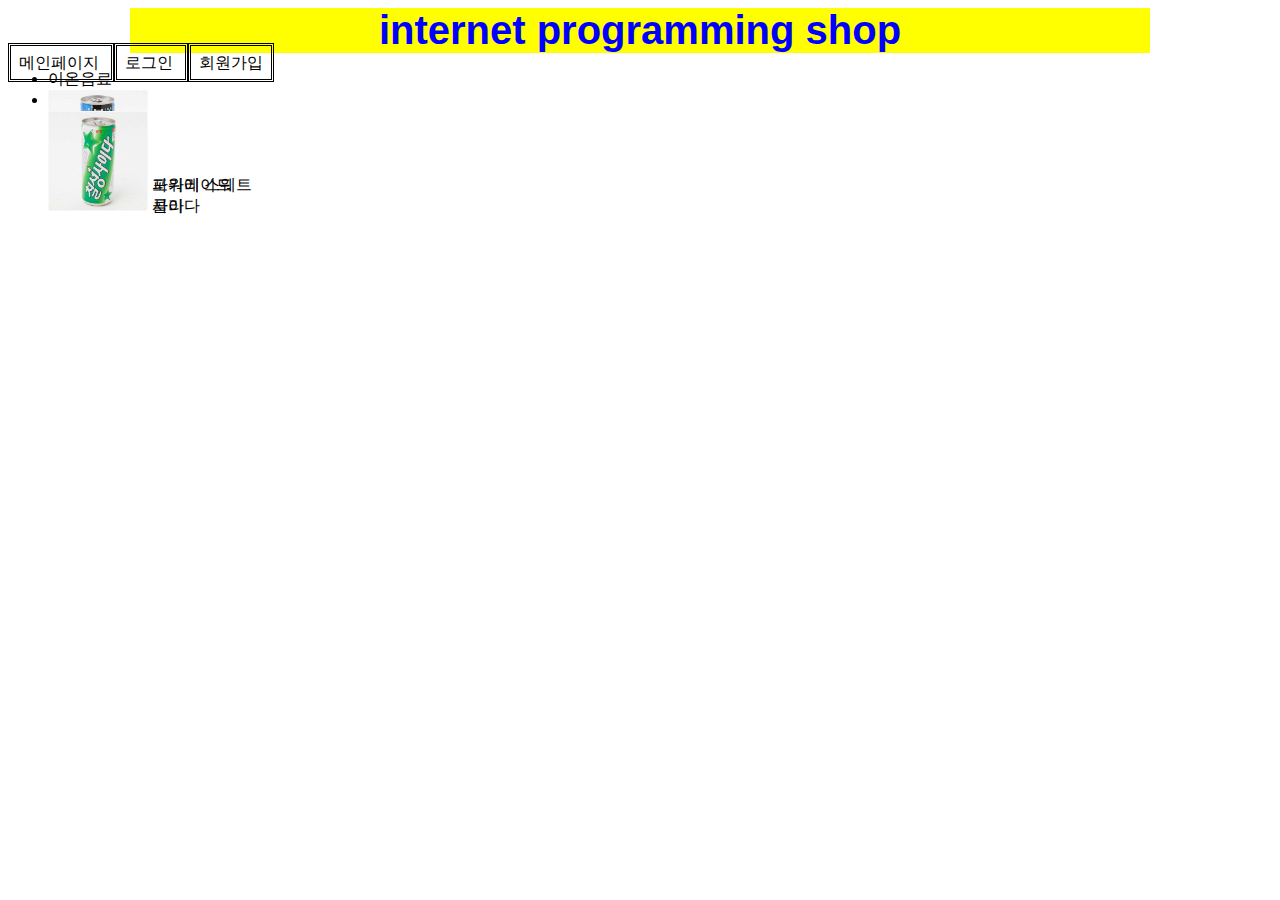
==== LAB3/index.html @ 9dae917e "Add files via upload" ====
<html>
    <head>
        <meta charset = "utf-8">
        <title> 2015213150 김민재 3차과제</title>
        <link rel="stylesheet" href="main.css" />
        
    </head>

    <body>
        <h1> internet programming shop</h1>

        <p>
            <a href = "index.html"> 메인페이지 </a> <a href = "login.html"> 로그인 </a> <a href = "signup.html"> 회원가입 </a>
        </p>
        
        <p>
            <ul>
                <li> 이온음료 </li>
                <p> <img src = "pocari.jpg" width = "100" height = "100" alt = "포카리스웨트 사진"> </img>  포카리 스웨트</p>
                <p> <img src = "powerade.jpg" width = "100" height = "100" alt = "파워에이드 사진"> </img> 파워에이드</p>
                <li> 탄산음료</li>
                <p> <img src = "coke.jpg" width = "100" height = "100" alt = "콜라 사진"> </img> 콜라</p>
                <p> <img src = "cider.jpg" width = "100" height = "100" alt = "사이다 사진"> </img> 사이다</p>
            </ul>
        </p>

    </body>
</html>
---- LAB3/main.css ----
@charset "utf-8";



    

h1 {
    
    width : 1020px;
    margin : 0 auto;
    color : blue;
    background-color : yellow;
    text-align : center;
    font-size : 30pt;
    font-family : sans-serif;
}

p {
    width : 1020px;
    margin : 0 auto;
    position : absolute;
}
p a {
     width : 1020px;
     
     color : black;
     text-align : center;
     margin-bottom : 1em;
     padding : .5em;
     border-style : double;
     text-decoration : none;
    
}

p a:hover {

    
    background-color : aqua;
}

.stress {
    font-size : 20pt;
    font-weight : bold;
}

p input {
   width : 30%;
   height : 3%;
   border-style : dotted;
}
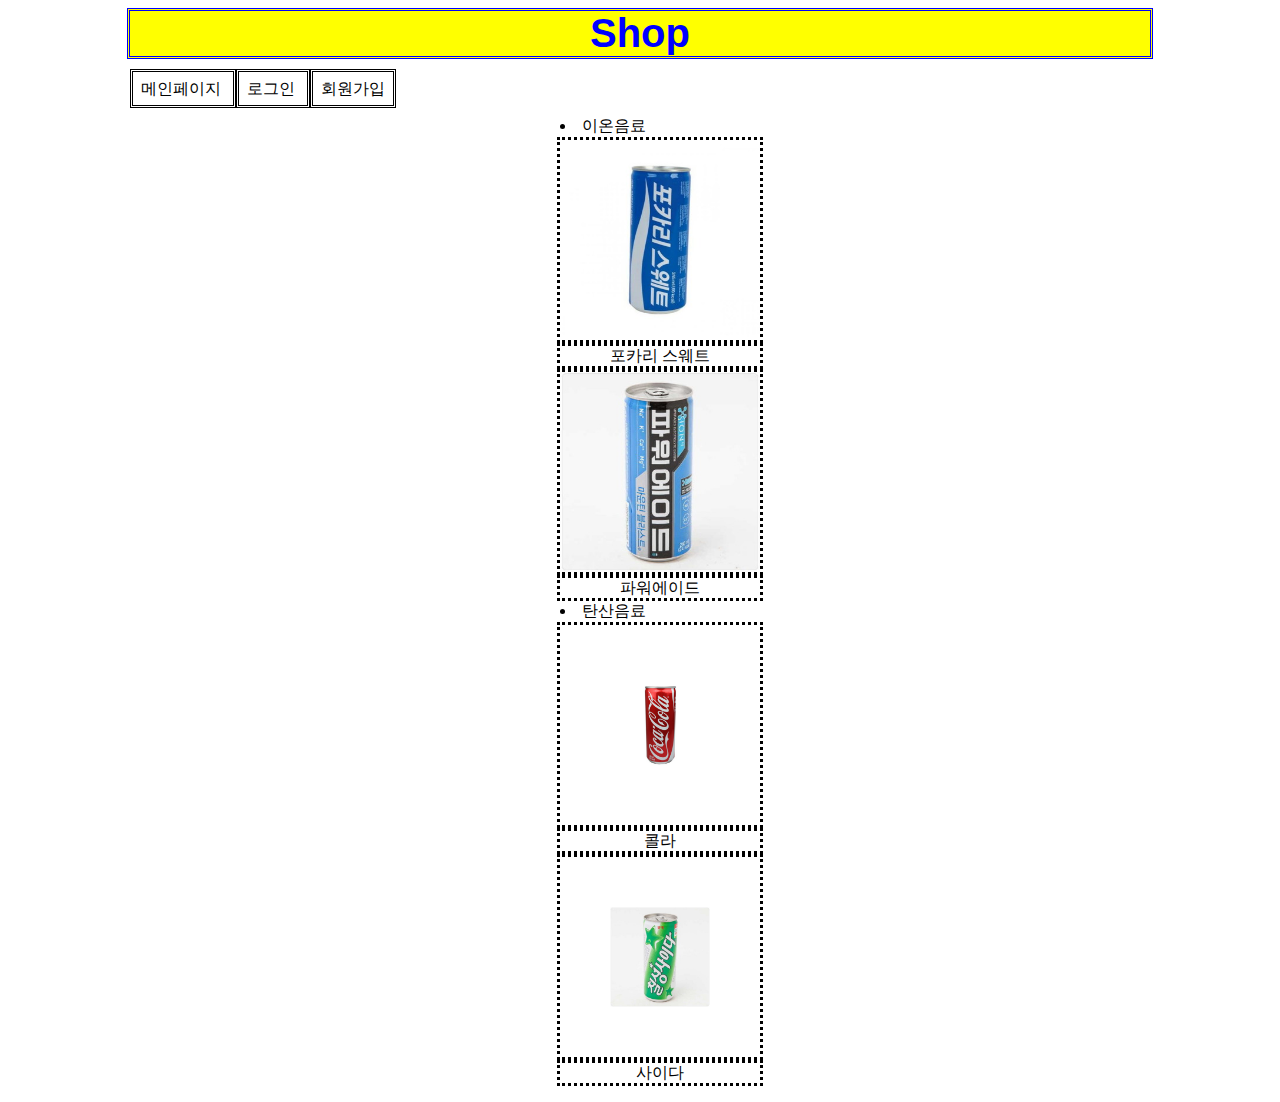
==== commit 47315ac3: "Add files via upload" ====
--- a/LAB3/index.html
+++ b/LAB3/index.html
@@ -7,22 +7,22 @@
     </head>
 
     <body>
-        <h1> internet programming shop</h1>
+        <h1> <span> Shop</span></h1>
 
         <p>
             <a href = "index.html"> 메인페이지 </a> <a href = "login.html"> 로그인 </a> <a href = "signup.html"> 회원가입 </a>
         </p>
         
-        <p>
-            <ul>
-                <li> 이온음료 </li>
-                <p> <img src = "pocari.jpg" width = "100" height = "100" alt = "포카리스웨트 사진"> </img>  포카리 스웨트</p>
-                <p> <img src = "powerade.jpg" width = "100" height = "100" alt = "파워에이드 사진"> </img> 파워에이드</p>
-                <li> 탄산음료</li>
-                <p> <img src = "coke.jpg" width = "100" height = "100" alt = "콜라 사진"> </img> 콜라</p>
-                <p> <img src = "cider.jpg" width = "100" height = "100" alt = "사이다 사진"> </img> 사이다</p>
-            </ul>
-        </p>
+        
+        <ul>
+            <li> 이온음료 </li>
+                <div> <img class="hover1" src = "pocari.jpg" alt = "포카리스웨트 사진"> </img> </div>  <div class = "productName"> 포카리 스웨트</div>
+                <div> <img class="hover1" src = "powerade.jpg"  alt = "파워에이드 사진"> </img> </div> <div class = "productName"> 파워에이드</div>
+            <li> 탄산음료 </li>
+                <div class = "middle"> <img class="hover2" src = "coke.jpg" alt = "콜라 사진"> </img></div> <div class = "productName"> 콜라 </div>
+                <div class = "middle"> <img class="hover2" src = "cider.jpg" alt = "사이다 사진"> </img></div> <div class = "productName"> 사이다 </div>
+        </ul>
+        
 
     </body>
 </html>
--- a/LAB3/main.css
+++ b/LAB3/main.css
@@ -1,11 +1,8 @@
 @charset "utf-8";
 
 
-
-    
-
 h1 {
-    
+    border-style : double;
     width : 1020px;
     margin : 0 auto;
     color : blue;
@@ -13,24 +10,40 @@
     text-align : center;
     font-size : 30pt;
     font-family : sans-serif;
+    
+
 }
 
+span {
+    animation-duration: 2000ms;
+    animation-name: sliding;
+}
+@keyframes sliding{
+    from{
+        margin-left: 100%;
+    }
+    to{
+        margin-right: 100%;
+    }
+}
 p {
     width : 1020px;
     margin : 0 auto;
-    position : absolute;
+    
+    margin-top:20px;
+    
 }
 p a {
-     width : 1020px;
      
      color : black;
      text-align : center;
-     margin-bottom : 1em;
+
      padding : .5em;
      border-style : double;
      text-decoration : none;
     
 }
+
 
 p a:hover {
 
@@ -49,3 +62,62 @@
    border-style : dotted;
 }
 
+
+
+
+
+
+div {
+    width:200px;
+    margin : 0 auto;
+    height : 200px;
+    border-style : dotted;
+    
+}
+
+.productName {
+    text-align : center;
+    width:200px;
+    margin : 0 auto;
+    height : 20px;
+    border-style : dotted;
+}
+
+
+
+li {
+    width : 200px;
+    list-style-position: inside;
+    margin-top:30px;
+    margin : 0 auto;
+}
+
+
+.hover1 {
+    width : 200px;
+    height : 200px;
+}
+
+.hover1:hover{
+    transform : rotate(360deg);
+    transition : all 2s;
+    width : 200px;
+    height : 200px;
+}
+
+.middle {
+    
+    text-align: center;
+    
+    
+}
+.hover2 {
+    margin-top : 50px;
+    width : 100px;
+    height : 100px;
+
+}
+.hover2:hover{
+    transform : scale(2.0);
+    transition : all 2s;
+}